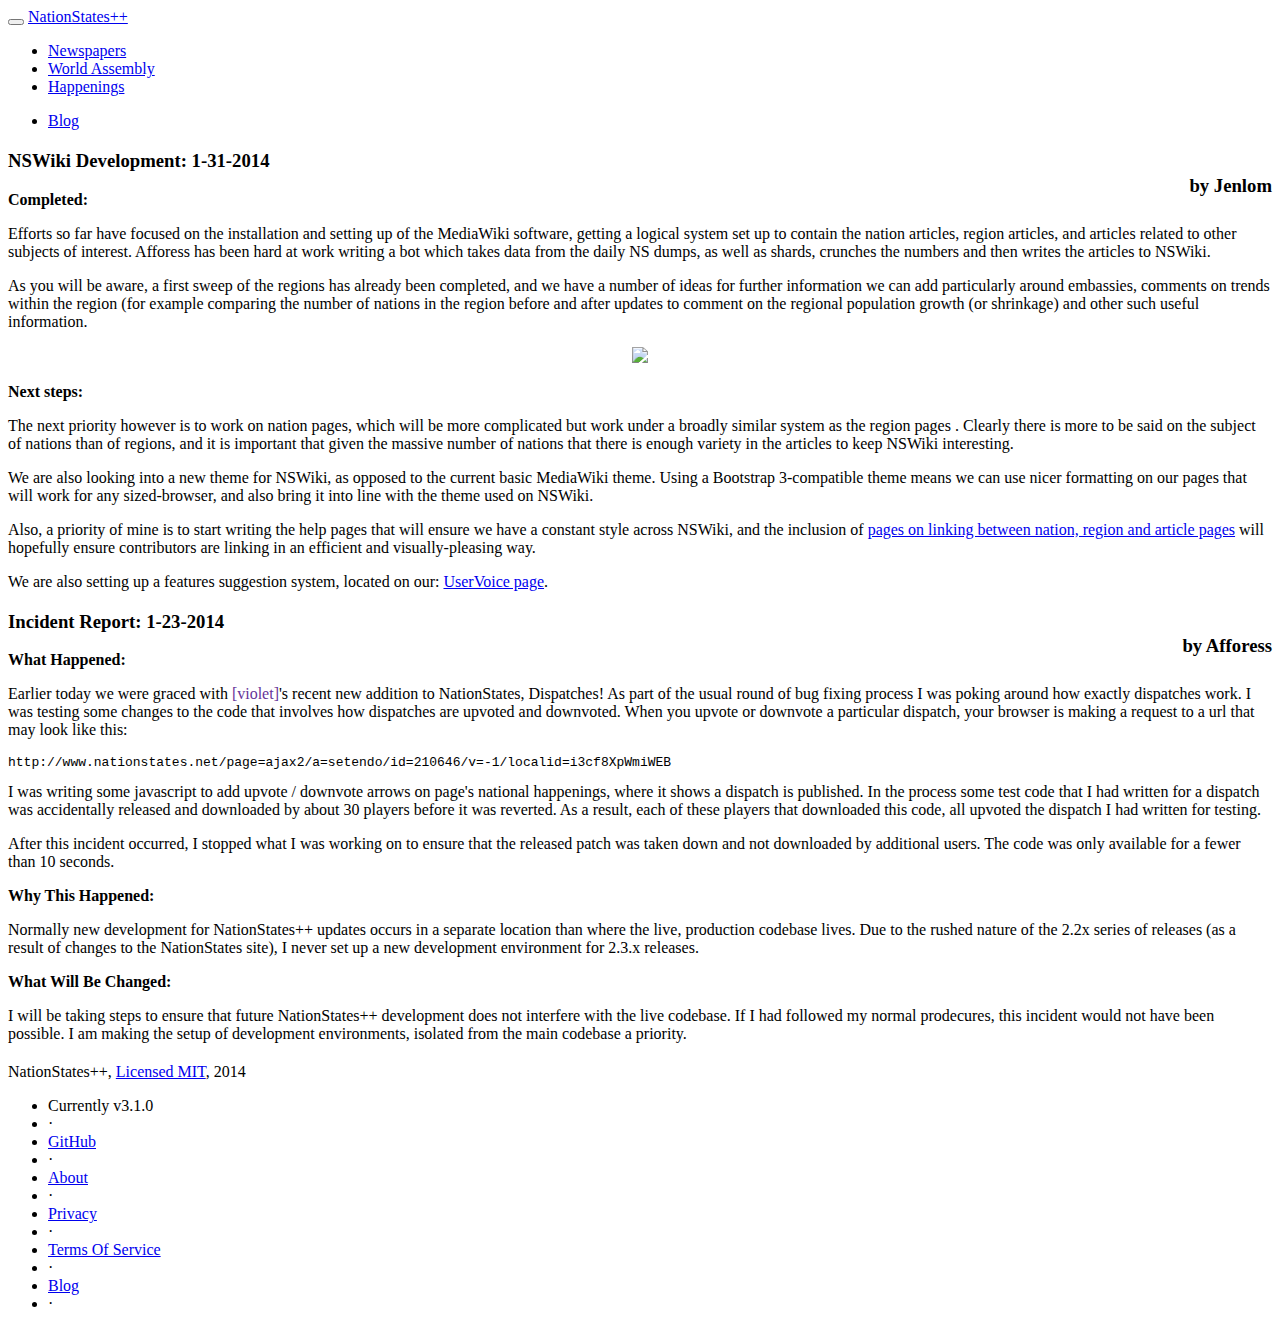
==== blog/index.html @ 20596bf2 "Add footer Add ToS Add Privacy Policy" ====
<!DOCTYPE html>
<html lang="en">
  <head>
    <meta charset="utf-8">
    <title>NationStates++ Blog</title>
    <link href="http://nationstatesplusplus.net/assets/css/bootstrap.css" rel="stylesheet">
	<link rel="icon" type="image/ico" href="http://nationstatesplusplus.net/favicon.ico?v=1"/>

    <link href="http://nationstatesplusplus.net/jumbotron.css?v=1" rel="stylesheet">
	<link href="//netdna.bootstrapcdn.com/font-awesome/4.0.3/css/font-awesome.css" rel="stylesheet">
    <!-- HTML5 shim and Respond.js IE8 support of HTML5 elements and media queries -->
    <!--[if lt IE 9]>
      <script src="https://oss.maxcdn.com/libs/html5shiv/3.7.0/html5shiv.js"></script>
      <script src="https://oss.maxcdn.com/libs/respond.js/1.3.0/respond.min.js"></script>
    <![endif]-->
	
	<style type="text/css">
		
	</style>
  </head>

  <body>
	<div class="navbar navbar-inverse navbar-fixed-top">
      <div class="container">
        <div class="navbar-header">
          <button type="button" class="navbar-toggle" data-toggle="collapse" data-target=".navbar-collapse">
            <span class="icon-bar"></span>
            <span class="icon-bar"></span>
            <span class="icon-bar"></span>
          </button>
          <a class="navbar-brand" href="/">NationStates++</a>
        </div>
        <div class="navbar-collapse collapse">
          <ul class="nav navbar-nav">
            <li ><a href="http://nationstatesplusplus.net/newspapers">Newspapers</a></li>
            <li ><a href="http://nationstatesplusplus.net/wa">World Assembly</a></li>
            <li><a href="http://nationstatesplusplus.net/happenings">Happenings</a></li>
          </ul>
		  <ul class="nav navbar-nav navbar-right">
            <li class="active" ><a href="/">Blog</a></li>
          </ul>
        </div>
      </div>
    </div>

	<div class="container">
		<div class="panel content" style=" margin-top:20px">
			<div class="panel-heading panel-header">
				<h3 class="panel-title article_title">NSWiki Development: 1-31-2014</h3>
				<h3 class="panel-title newspaper" style="float: right; margin-top: -16px;">by Jenlom</h3>
			</div>
			<div class="panel-body" style="margin-bottom:20px;">
				<p><b>Completed:</b></p>
				<p>Efforts so far have focused on the installation and setting up of the MediaWiki software, getting a logical system set up to contain the
				nation articles, region articles, and articles related to other subjects of interest. Afforess has been hard at work writing a bot which takes
				data from the daily NS dumps, as well as shards, crunches the numbers and then writes the articles to NSWiki.<p>
				As you will be aware, a first sweep of the regions has already been completed, and we have a number of ideas for further information we can add
				particularly around embassies, comments on trends within the region (for example comparing the number of nations in the region before and after
				updates to comment on the regional population growth (or shrinkage) and other such useful information.
				
				<p><center><img src="http://nswiki.org/logos/nswikilogo.png" style="width: 40%; max-width: 200px;"></center></p>
				
				<p><b>Next steps:</b></p>
				
				The next priority however is to work on nation pages, which will be more complicated but work under a broadly similar system as the region pages
				. Clearly there is more to be said on the subject of nations than of regions, and it is important that given the massive number of nations that
				there is enough variety in the articles to keep NSWiki interesting.<p>
				
				We are also looking into a new theme for NSWiki, as opposed to the current basic MediaWiki theme. Using a Bootstrap 3-compatible theme means
				we can use nicer formatting on our pages that will work for any sized-browser, and also bring it into line with the theme used on NSWiki.<p>
				Also, a priority of mine is to start writing the help pages that will ensure we have a constant style across NSWiki, and the inclusion of
				<a href="http://nswiki.org/index.php?title=NSWiki:Linking">pages on linking between nation, region and article pages</a> will hopefully ensure
				contributors are linking in an efficient and visually-pleasing way.<p>
			
				We are also setting up a features suggestion system, located on our: <a href="https://nswiki.uservoice.com/forums/239544-general">UserVoice page</a>.<p>
			</div>
		</div>
		<div class="panel content" style=" margin-top:20px">
			<div class="panel-heading panel-header">
				<h3 class="panel-title article_title">Incident Report: 1-23-2014</h3>
				<h3 class="panel-title newspaper" style="float: right; margin-top: -16px;">by Afforess</h3>
			</div>
			<div class="panel-body" style="margin-bottom:20px;">
				<p><b>What Happened:</b></p>
				<p>Earlier today we were graced with <span style="color: #663399;">[violet]</span>'s recent new addition to NationStates, Dispatches!
				As part of the usual round of bug fixing process I was poking around how exactly dispatches work. I was testing some changes to 
				the code that involves how dispatches are upvoted and downvoted. When you upvote or downvote a particular dispatch, your browser is
				making a request to a url that may look like this: </p><pre>http://www.nationstates.net/page=ajax2/a=setendo/id=210646/v=-1/localid=i3cf8XpWmiWEB</pre>
				I was writing some javascript to add upvote / downvote arrows on page's national happenings, where it shows a dispatch is published. In the process
				some test code that I had written for a dispatch was accidentally released and downloaded by about 30 players before it was reverted. As a result,
				each of these players that downloaded this code, all upvoted the dispatch I had written for testing. <p></p>
				<p>After this incident occurred, I stopped what I was working on to ensure that the released patch was taken down and not downloaded by additional users.
					The code was only available for a fewer than 10 seconds. </p>
					
				<p><b>Why This Happened:</b></p>
				<p>Normally new development for NationStates++ updates occurs in a separate location than where the live, production codebase lives. Due to the rushed nature of the 2.2x series
				of releases (as a result of changes to the NationStates site), I never set up a new development environment for 2.3.x releases.</p>
				
				<p><b>What Will Be Changed:</b></p>
				<p>I will be taking steps to ensure that future NationStates++ development does not interfere with the live codebase. If I had followed my normal prodecures, this incident would not
				have been possible. I am making the setup of development environments, isolated from the main codebase a priority.
				</p>
				
			</div>
		</div>
	</div>
	<footer class="bs-footer" role="contentinfo">
		<p>NationStates++, <a href="http://opensource.org/licenses/MIT">Licensed MIT</a>, 2014</p>
		<ul class="footer-links muted">
			<li>Currently v3.1.0</li>
			<li>·</li>
			<li><a href="https://github.com/Afforess/nspp-website">GitHub</a></li>
			<li>·</li>
			<li><a href="http://nationstatesplusplus.net/">About</a></li>
			<li>·</li>
			<li><a href="http://nationstatesplusplus.net/privacy">Privacy</a></li>
			<li>·</li>
			<li><a href="http://nationstatesplusplus.net/tos">Terms Of Service</a></li>
			<li>·</li>
			<li><a href="http://blog.nationstatesplusplus.net/">Blog</a></li>
			<li>·</li>
		</ul>
	</footer>
    <script src="//ajax.googleapis.com/ajax/libs/jquery/1.10.2/jquery.min.js"></script>
    <script src="http://nationstatesplusplus.net/assets/js/bootstrap.min.js"></script>
  </body>
</html>
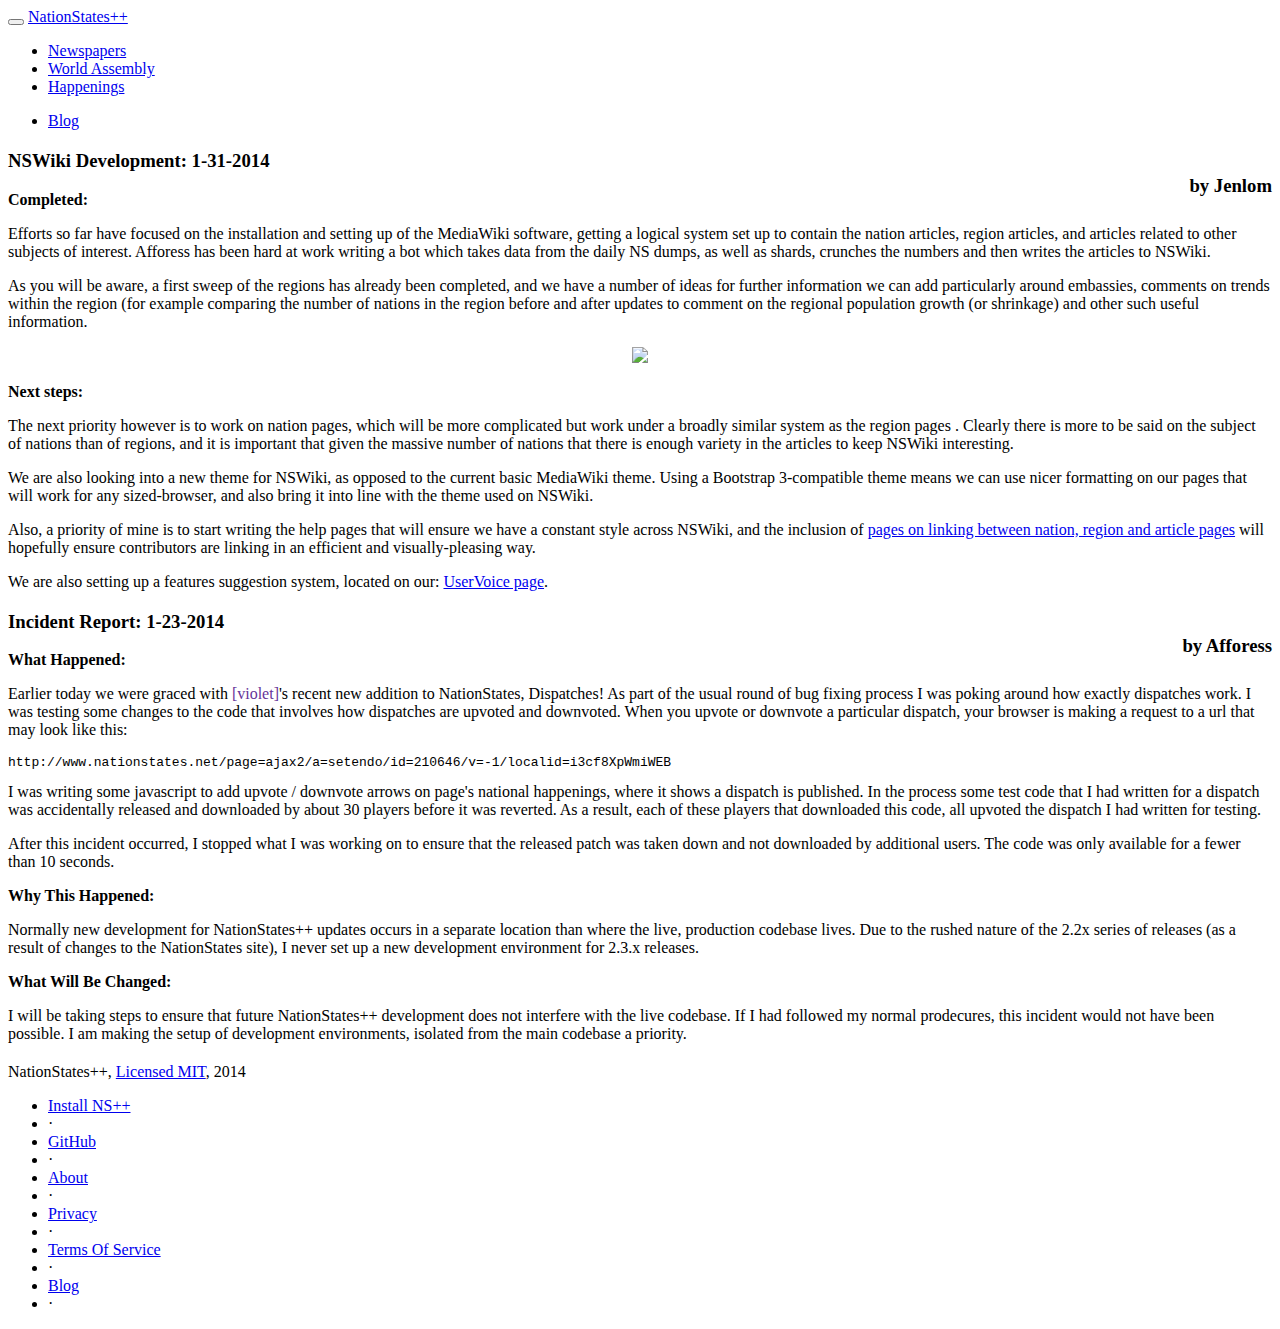
==== commit e9a1b6ff: "Add install page for NS++" ====
--- a/blog/index.html
+++ b/blog/index.html
@@ -3,20 +3,16 @@
   <head>
     <meta charset="utf-8">
     <title>NationStates++ Blog</title>
-    <link href="http://nationstatesplusplus.net/assets/css/bootstrap.css" rel="stylesheet">
-	<link rel="icon" type="image/ico" href="http://nationstatesplusplus.net/favicon.ico?v=1"/>
+    <link href="https://nationstatesplusplus.net/assets/css/bootstrap.css" rel="stylesheet">
+	<link rel="icon" type="image/ico" href="https://nationstatesplusplus.net/favicon.ico?v=1"/>
 
-    <link href="http://nationstatesplusplus.net/jumbotron.css?v=1" rel="stylesheet">
+    <link href="https://nationstatesplusplus.net/jumbotron.css?v=1" rel="stylesheet">
 	<link href="//netdna.bootstrapcdn.com/font-awesome/4.0.3/css/font-awesome.css" rel="stylesheet">
     <!-- HTML5 shim and Respond.js IE8 support of HTML5 elements and media queries -->
     <!--[if lt IE 9]>
       <script src="https://oss.maxcdn.com/libs/html5shiv/3.7.0/html5shiv.js"></script>
       <script src="https://oss.maxcdn.com/libs/respond.js/1.3.0/respond.min.js"></script>
     <![endif]-->
-	
-	<style type="text/css">
-		
-	</style>
   </head>
 
   <body>
@@ -28,13 +24,13 @@
             <span class="icon-bar"></span>
             <span class="icon-bar"></span>
           </button>
-          <a class="navbar-brand" href="/">NationStates++</a>
+          <a class="navbar-brand" href="https://nationstatesplusplus.net">NationStates++</a>
         </div>
         <div class="navbar-collapse collapse">
           <ul class="nav navbar-nav">
-            <li ><a href="http://nationstatesplusplus.net/newspapers">Newspapers</a></li>
-            <li ><a href="http://nationstatesplusplus.net/wa">World Assembly</a></li>
-            <li><a href="http://nationstatesplusplus.net/happenings">Happenings</a></li>
+            <li ><a href="https://nationstatesplusplus.net/newspapers">Newspapers</a></li>
+            <li ><a href="https://nationstatesplusplus.net/wa">World Assembly</a></li>
+            <li><a href="https://nationstatesplusplus.net/happenings">Happenings</a></li>
           </ul>
 		  <ul class="nav navbar-nav navbar-right">
             <li class="active" ><a href="/">Blog</a></li>
@@ -107,21 +103,21 @@
 	<footer class="bs-footer" role="contentinfo">
 		<p>NationStates++, <a href="http://opensource.org/licenses/MIT">Licensed MIT</a>, 2014</p>
 		<ul class="footer-links muted">
-			<li>Currently v3.1.0</li>
+			<li><a href="https://nationstatesplusplus.net/install">Install NS++</a></li>
 			<li>·</li>
 			<li><a href="https://github.com/Afforess/nspp-website">GitHub</a></li>
 			<li>·</li>
-			<li><a href="http://nationstatesplusplus.net/">About</a></li>
+			<li><a href="https://nationstatesplusplus.net/">About</a></li>
 			<li>·</li>
-			<li><a href="http://nationstatesplusplus.net/privacy">Privacy</a></li>
+			<li><a href="https://nationstatesplusplus.net/privacy">Privacy</a></li>
 			<li>·</li>
-			<li><a href="http://nationstatesplusplus.net/tos">Terms Of Service</a></li>
+			<li><a href="https://nationstatesplusplus.net/tos">Terms Of Service</a></li>
 			<li>·</li>
 			<li><a href="http://blog.nationstatesplusplus.net/">Blog</a></li>
 			<li>·</li>
 		</ul>
 	</footer>
     <script src="//ajax.googleapis.com/ajax/libs/jquery/1.10.2/jquery.min.js"></script>
-    <script src="http://nationstatesplusplus.net/assets/js/bootstrap.min.js"></script>
+    <script src="https://nationstatesplusplus.net/assets/js/bootstrap.min.js"></script>
   </body>
 </html>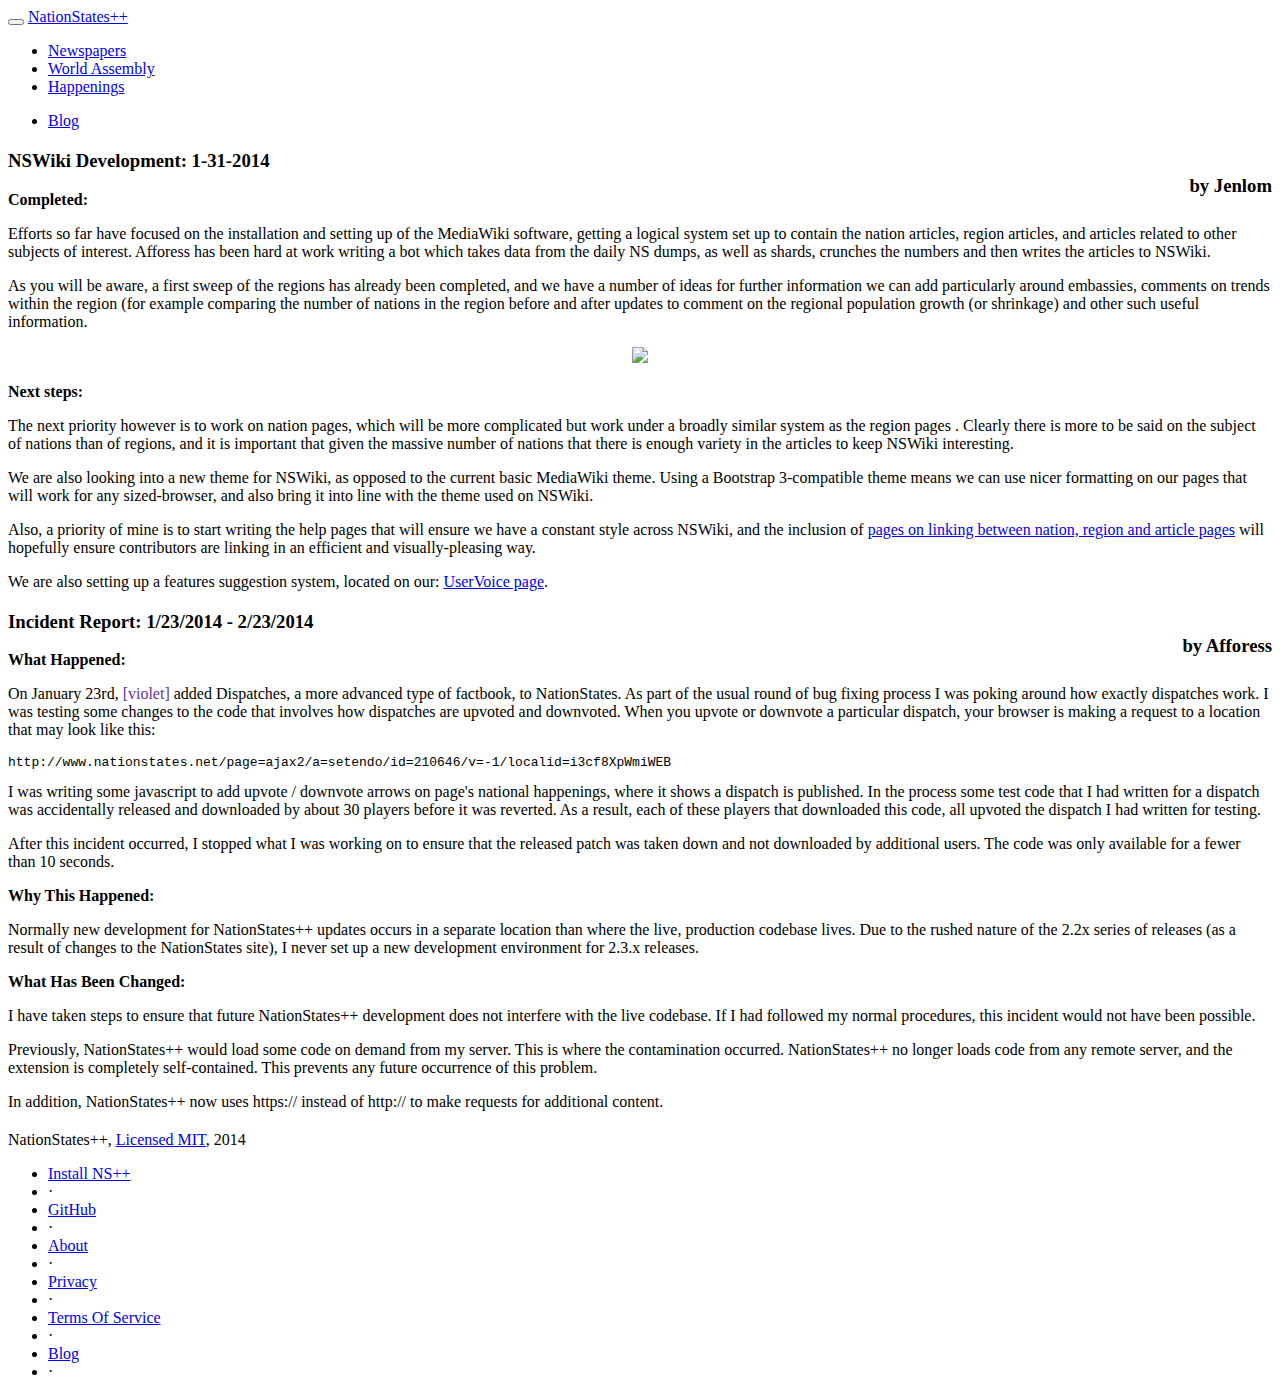
==== commit 84a01988: "Update blog post" ====
--- a/blog/index.html
+++ b/blog/index.html
@@ -73,15 +73,15 @@
 		</div>
 		<div class="panel content" style=" margin-top:20px">
 			<div class="panel-heading panel-header">
-				<h3 class="panel-title article_title">Incident Report: 1-23-2014</h3>
+				<h3 class="panel-title article_title">Incident Report: 1/23/2014 - 2/23/2014</h3>
 				<h3 class="panel-title newspaper" style="float: right; margin-top: -16px;">by Afforess</h3>
 			</div>
 			<div class="panel-body" style="margin-bottom:20px;">
 				<p><b>What Happened:</b></p>
-				<p>Earlier today we were graced with <span style="color: #663399;">[violet]</span>'s recent new addition to NationStates, Dispatches!
+				<p>On January 23rd, <span style="color: #663399;">[violet]</span> added Dispatches, a more advanced type of factbook, to NationStates.
 				As part of the usual round of bug fixing process I was poking around how exactly dispatches work. I was testing some changes to 
 				the code that involves how dispatches are upvoted and downvoted. When you upvote or downvote a particular dispatch, your browser is
-				making a request to a url that may look like this: </p><pre>http://www.nationstates.net/page=ajax2/a=setendo/id=210646/v=-1/localid=i3cf8XpWmiWEB</pre>
+				making a request to a location that may look like this: </p><pre>http://www.nationstates.net/page=ajax2/a=setendo/id=210646/v=-1/localid=i3cf8XpWmiWEB</pre>
 				I was writing some javascript to add upvote / downvote arrows on page's national happenings, where it shows a dispatch is published. In the process
 				some test code that I had written for a dispatch was accidentally released and downloaded by about 30 players before it was reverted. As a result,
 				each of these players that downloaded this code, all upvoted the dispatch I had written for testing. <p></p>
@@ -92,11 +92,14 @@
 				<p>Normally new development for NationStates++ updates occurs in a separate location than where the live, production codebase lives. Due to the rushed nature of the 2.2x series
 				of releases (as a result of changes to the NationStates site), I never set up a new development environment for 2.3.x releases.</p>
 				
-				<p><b>What Will Be Changed:</b></p>
-				<p>I will be taking steps to ensure that future NationStates++ development does not interfere with the live codebase. If I had followed my normal prodecures, this incident would not
-				have been possible. I am making the setup of development environments, isolated from the main codebase a priority.
+				<p><b>What Has Been Changed:</b></p>
+				<p>I have taken steps to ensure that future NationStates++ development does not interfere with the live codebase. If I had followed my normal procedures, this incident would not
+				have been possible.
 				</p>
+				<p>Previously, NationStates++ would load some code on demand from my server. This is where the contamination occurred. NationStates++ no longer loads code from any remote server, and 
+				the extension is completely self-contained. This prevents any future occurrence of this problem.</p>
 				
+				<p>In addition, NationStates++ now uses https:// instead of http:// to make requests for additional content.</p>
 			</div>
 		</div>
 	</div>
